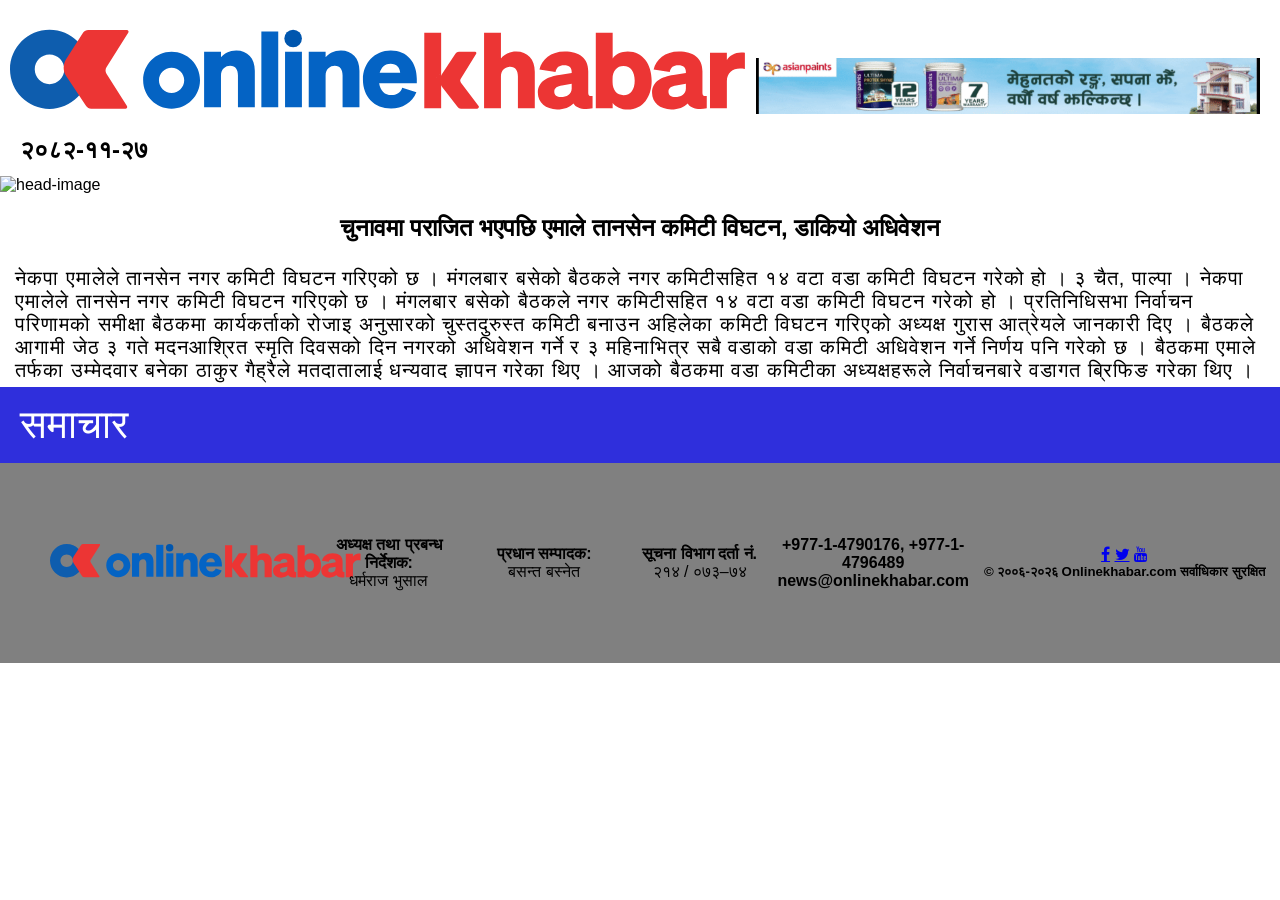
==== news.html @ 3332c592 "so many code included with responsiveness" ====
<!DOCTYPE html>
<html lang="en">

<head>
    <meta charset="UTF-8">
    <meta name="viewport" content="width=device-width, initial-scale=1.0">
    <title>Online Khabar - news</title>
    <link rel="stylesheet" href="https://cdnjs.cloudflare.com/ajax/libs/font-awesome/4.7.0/css/font-awesome.min.css">
    <link rel="stylesheet" href="style.css">
</head>

<body>
    <div class="top-header">
        <div class="logo">
            <img src="img/main-logo-new.svg" alt="logo">
            <div class="date">२०८२-११-२७</div>
        </div>

        <div class="advertise">
            <img src="img/750x85_OK_desktopearpanel-ezgif.com-video-to-gif-converter.gif" alt="advertisement">

        </div>
    </div>

    <section class="news">
        <div class="head-image"><img src="https://www.onlinekhabar.com/wp-content/uploads/2026/03/palpa-uml-1024x500.jpg" alt="head-image">
        <h1 class="head-title">चुनावमा पराजित भएपछि एमाले तानसेन कमिटी विघटन, डाकियो अधिवेशन</h1>
        <p>नेकपा एमालेले तानसेन नगर कमिटी विघटन गरिएको छ । मंगलबार बसेको बैठकले नगर कमिटीसहित १४ वटा वडा कमिटी विघटन गरेको हो । ३ चैत, पाल्पा । नेकपा एमालेले तानसेन नगर कमिटी विघटन गरिएको छ । मंगलबार बसेको बैठकले नगर कमिटीसहित १४ वटा वडा कमिटी विघटन गरेको हो । प्रतिनिधिसभा निर्वाचन परिणामको समीक्षा बैठकमा कार्यकर्ताको रोजाइ अनुसारको चुस्तदुरुस्त कमिटी बनाउन अहिलेका कमिटी विघटन गरिएको अध्यक्ष गुरास आत्रेयले जानकारी दिए । बैठकले आगामी जेठ ३ गते मदनआश्रित स्मृति दिवसको दिन नगरको अधिवेशन गर्ने र ३ महिनाभित्र सबै वडाको वडा कमिटी अधिवेशन गर्ने निर्णय पनि गरेको छ । बैठकमा एमाले तर्फका उम्मेदवार बनेका ठाकुर गैह्रैले मतदातालाई धन्यवाद ज्ञापन गरेका थिए । आजको बैठकमा वडा कमिटीका अध्यक्षहरूले निर्वाचनबारे वडागत ब्रिफिङ गरेका थिए ।</p>
        </div>
    </section>

        <div class="more-news">
        <div class="marquee"><a href="index.html"  target="_blank" class="btn">समाचार</a>
        </div>
    </div>
    <footer class="footer">
        <div class="footer-logo">
            <img src="img/main-logo-new.svg" alt="logo">
        </div>
        <div class="dharmaraj">
            <h4>
                अध्यक्ष तथा प्रबन्ध निर्देशक:
            </h4>
            <p>धर्मराज भुसाल</p>
        </div>
        <div class="basanta">
            <h4>
                प्रधान सम्पादक:
            </h4>
            <p>बसन्त बस्नेत</p>
        </div>
        <div class="suchana">
            <h4>
                सूचना विभाग दर्ता नं.
            </h4>
            <p>२१४ / ०७३–७४</p>
        </div>
        <div class="khabar">
            <h4>
                +977-1-4790176, +977-1-4796489
            </h4>
            <h4>news@onlinekhabar.com</h4>
        </div>
        <div class="social">
            <a href="https://www.facebook.com/onlinekhabarnews/" target="_blank" class="fa fa-facebook"></a>
            <a href="https://twitter.com/online_khabar" target="_blank" class="fa fa-twitter"></a>
            <a href="https://www.youtube.com/channel/UCo4cuctdb-1YdZNgWEVZGwA" target="_blank"
                class="fa fa-youtube"></a>
            <h5>© २००६-२०२६ Onlinekhabar.com सर्वाधिकार सुरक्षित</h5>
        </div>
    </footer>
</body>

</html>
---- style.css ----
* {
    margin: 0;
    padding: 0;
}

body {
    /* background-color: aquamarine; */
    font-family: Arial, sans-serif;
}

.top-header {
    display: flex;
    justify-content: space-between;
    align-items: center;
    background: white;
    padding: 10px;
}

.logo img {
    height: 120px;
    width: auto;
}

.advertise {
    padding: 0 10px;
}

.logo .date {
    padding: 2px 10px;
    font-size: 24px;
    font-weight: bold;
}

.bar_table {
    border-collapse: collapse;
    width: 100%;
    margin-top: 20px;
}

tr td,
table tr th {
    border: 1px solid black;
    padding: 12px 20px;
    text-align: center;
    font-size: 18px;




}

.parties {
    display: flex;
    align-items: center;
    gap: 15px;
    justify-content: center;
}

.parties img {
    width: 60px;
    height: 60px;
    border-radius: 50%;
}

.parties p {
    font-size: 20px;
    font-weight: bold;
    margin: 0;
}

table tbody tr td {
    font-size: 18px;
}

.blue>div {
    background-color: blue;
    border-radius: 7px;
    height: 30px;
    width: 47.80%;
}

.green>div {
    background-color: green;
    border-radius: 7px;
    height: 30px;
    width: 16.27%;
}

.yellow>div {
    background-color: yellow;
    border-radius: 7px;
    height: 30px;
    width: 13.46%;
}

.red>div {
    background-color: red;
    border-radius: 7px;
    height: 30px;
    width: 7.50%;
}

.brown>div {
    background-color: brown;
    border-radius: 7px;
    height: 30px;
    width: 3.57%;
}

.gray>div {
    background-color: gray;
    border-radius: 7px;
    height: 30px;
    width: 3.06%;
}

.light-green>div {
    background-color: lightgreen;
    border-radius: 7px;
    height: 30px;
    width: 1.65%;
}

.sky-blue>div {
    background-color: skyblue;
    border-radius: 7px;
    height: 30px;
    width: 1.59%;
}

.black>div {
    background-color: black;
    border-radius: 7px;
    height: 30px;
    width: 0.73%;
}

.pink>div {
    background-color: pink;
    border-radius: 7px;
    height: 30px;
    width: 0.50%;
}

.more-news{
    align-items: center;
    display:grid;
}



.marquee .btn{
    padding: 15px 20px;
    border:blue;
    color:white;
    font-size: 40px;
    text-decoration: none;
    
}

.marquee{
    overflow:hidden;
    white-space: nowrap;
    background-color: rgb(47, 47, 220);
}

.marquee a{
    display:inline-block;
    animation:move 15s linear infinite;
}

@keyframes move {
    from {
        transform: translatex(100vw);
    }
    to{
        transform: translate(-100%);
    }
}


.footer {
    background-color: gray;
    display: grid;
    grid-template-columns: 2fr 1fr 1fr 1fr 1fr 2fr;
    grid-template-rows: 200px;
    align-items: center;
}

.footer-logo img {
    padding: 40px 50px;
    grid-column: 1/2;
}

.dharmaraj {
    grid-column: 2/3;
    text-align: center;
}

.basanta {
    grid-column: 3/4;
    text-align: center;
}

.suchana {
    grid-column: 4/5;
    text-align: center;
}

.khabar {
    grid-column: 5/6;
    text-align: center;
}

.social {
    grid-column: 6/7;
    text-align: center;
    padding: auto 50px;
}


.head-image img{
    width:100%;
}

.head-image h1{
    text-align: center;
    padding:20px 0;
}

.head-image p{
    padding:5px 15px;
    font-size: 20px;
    letter-spacing: 1px;
}


img{
    max-width: 100%;
    height: auto;
}


/*Now making responsive*/

/*for mobile max-width is 768px*/

@media (max-width:768px){
    .top-header{
        flex-direction: column;
        text-align: center;
        gap:10px
    }

    .logo img{
        height:80px;
    }

    .logo .date{
        font-size:18px;
    }

    .advertise img{
        width:100%;
        height:auto;
    }

    /*there is also important of table scroll so*/
    .election{
        overflow-x:auto;
    }

    .bar_table{
        min-width:700px;
    }


    /*now news section*/
    .head-image img{
        width:100%;
        height:auto;
    }

    .head-image h1{
        font-size:20px;
        padding:10px;
    }

    .head-image p{
        font-size: 16px;
        padding:10px;
    }


    /*now for marquee button*/
    .marquee .btn{
        font-size: 20px;
        padding:10px;
    }

    /*footer section*/
    .footer{
        grid-template-columns: 1fr;
        grid-template-rows:auto;
        text-align: center;
        gap:15px;
        padding:20px 0;
    }

    .footer-logo img{
        padding: 10px;
    }
}


/*now for tablet section ( max width is between 768px to 1024px*/

@media (max-width: 1024px){
    .logo img{
        height:100px
    }

    .footer{
        grid-template-columns: repeat(2, 1fr);
        grid-template-rows:auto;
        gap:20px;
        padding:20px;
    }

    .footer>div{
        grid-column: auto !important;
    }

    .bar_table{
        font-size: 14px;
    }

    .parties img{
        width:40px;
        height:40px;
    }

    .parties p{
        font-size:16px;
    }
}
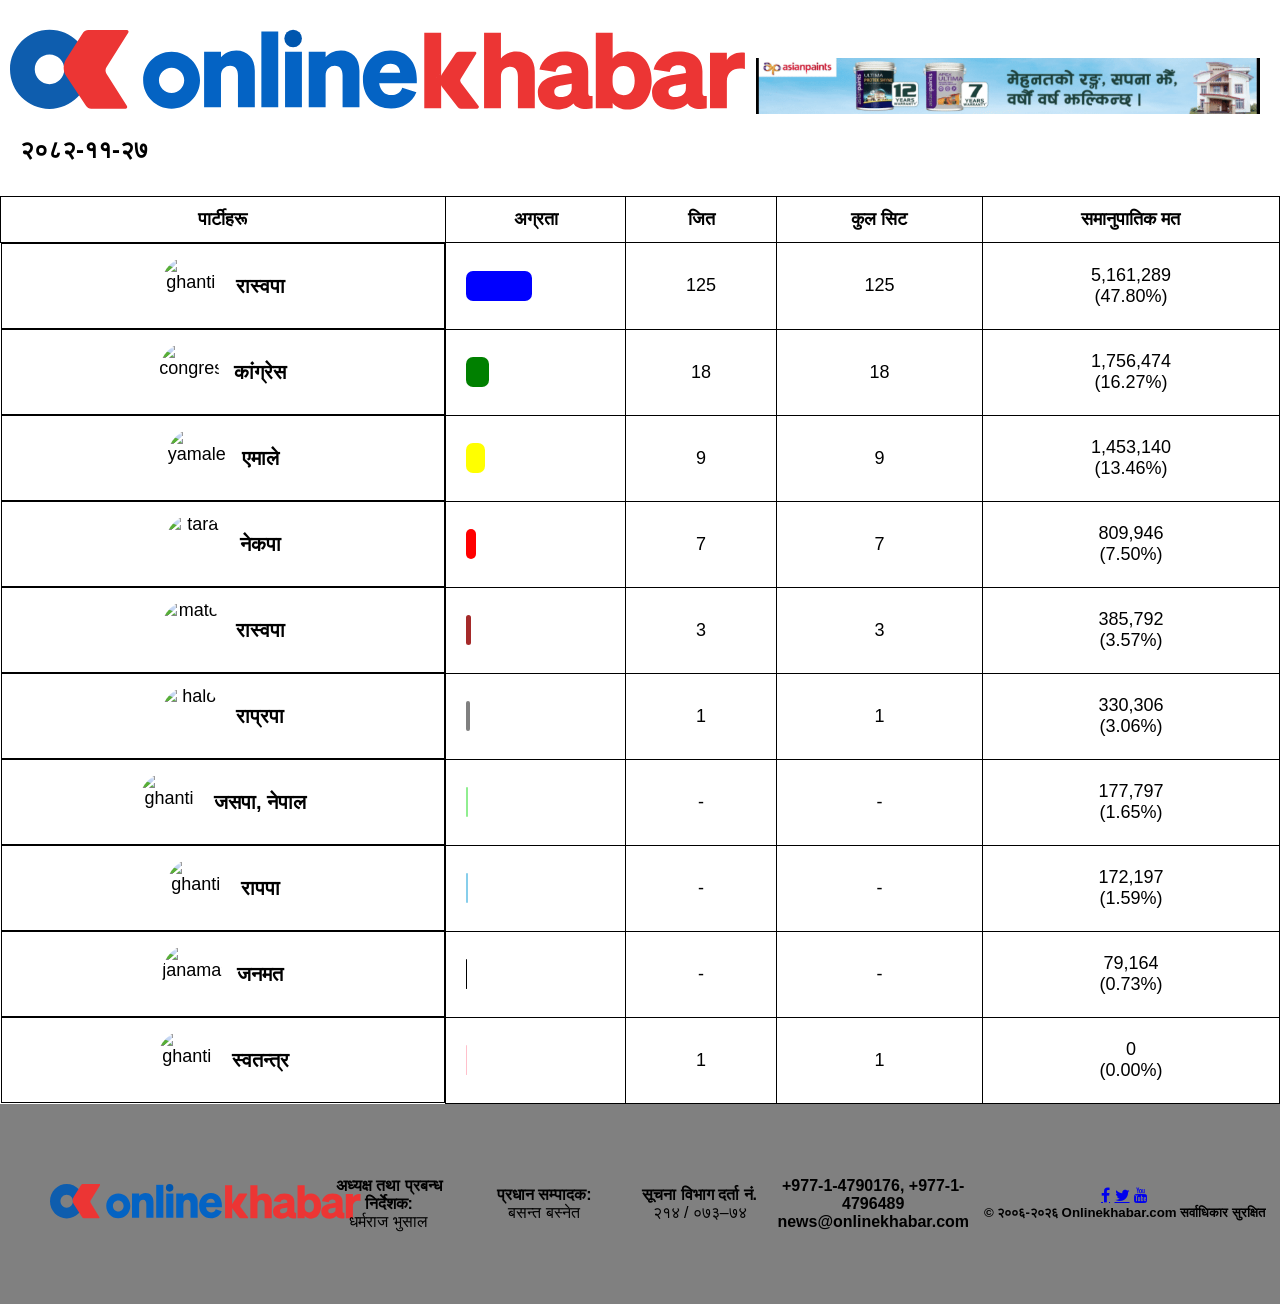
==== commit e845822c: "maintance" ====
--- a/news.html
+++ b/news.html
@@ -4,9 +4,9 @@
 <head>
     <meta charset="UTF-8">
     <meta name="viewport" content="width=device-width, initial-scale=1.0">
-    <title>Online Khabar - news</title>
+    <link rel="stylesheet" href="style.css">
     <link rel="stylesheet" href="https://cdnjs.cloudflare.com/ajax/libs/font-awesome/4.7.0/css/font-awesome.min.css">
-    <link rel="stylesheet" href="style.css">
+    <title>Online Khabar</title>
 </head>
 
 <body>
@@ -16,23 +16,170 @@
             <div class="date">२०८२-११-२७</div>
         </div>
 
+
+
         <div class="advertise">
             <img src="img/750x85_OK_desktopearpanel-ezgif.com-video-to-gif-converter.gif" alt="advertisement">
-
         </div>
     </div>
 
-    <section class="news">
-        <div class="head-image"><img src="https://www.onlinekhabar.com/wp-content/uploads/2026/03/palpa-uml-1024x500.jpg" alt="head-image">
-        <h1 class="head-title">चुनावमा पराजित भएपछि एमाले तानसेन कमिटी विघटन, डाकियो अधिवेशन</h1>
-        <p>नेकपा एमालेले तानसेन नगर कमिटी विघटन गरिएको छ । मंगलबार बसेको बैठकले नगर कमिटीसहित १४ वटा वडा कमिटी विघटन गरेको हो । ३ चैत, पाल्पा । नेकपा एमालेले तानसेन नगर कमिटी विघटन गरिएको छ । मंगलबार बसेको बैठकले नगर कमिटीसहित १४ वटा वडा कमिटी विघटन गरेको हो । प्रतिनिधिसभा निर्वाचन परिणामको समीक्षा बैठकमा कार्यकर्ताको रोजाइ अनुसारको चुस्तदुरुस्त कमिटी बनाउन अहिलेका कमिटी विघटन गरिएको अध्यक्ष गुरास आत्रेयले जानकारी दिए । बैठकले आगामी जेठ ३ गते मदनआश्रित स्मृति दिवसको दिन नगरको अधिवेशन गर्ने र ३ महिनाभित्र सबै वडाको वडा कमिटी अधिवेशन गर्ने निर्णय पनि गरेको छ । बैठकमा एमाले तर्फका उम्मेदवार बनेका ठाकुर गैह्रैले मतदातालाई धन्यवाद ज्ञापन गरेका थिए । आजको बैठकमा वडा कमिटीका अध्यक्षहरूले निर्वाचनबारे वडागत ब्रिफिङ गरेका थिए ।</p>
-        </div>
-    </section>
-
-        <div class="more-news">
-        <div class="marquee"><a href="index.html"  target="_blank" class="btn">समाचार</a>
-        </div>
+    <div class="election">
+        <table class="bar_table">
+            <thead>
+                <tr>
+                    <th>
+                        पार्टीहरू</th>
+                    <th>
+                        अग्रता</th>
+                    <th>
+                        जित</th>
+                    <th>
+                        कुल सिट</th>
+                    <th>
+                        समानुपातिक मत</th>
+                </tr>
+            </thead>
+            <tbody>
+                <tr>
+                    <td class="parties"><img
+                            src="https://election.onlinekhabar.com/wp-content/uploads/2022/11/Ghanti.jpg" alt="ghanti">
+                        <p>रास्वपा</p>
+                    </td>
+                    <td class="blue white">
+                        <div></div>
+                    </td>
+                    <td>125</td>
+                    <td>125</td>
+                    <td>5,161,289 <p>(47.80%)</p>
+                    </td>
+                </tr>
+                <td class="parties"><img src="https://election.onlinekhabar.com/wp-content/uploads/2026/02/Congress.jpg"
+                        alt="congress">
+                    <p>कांग्रेस</p>
+                </td>
+                <td class="green white">
+                    <div></div>
+                </td>
+                <td>18</td>
+                <td>18</td>
+                <td>1,756,474 <p>(16.27%)</p>
+                </td>
+                </tr>
+                <td class="parties"><img src="https://election.onlinekhabar.com/wp-content/uploads/2026/02/UML.jpg"
+                        alt="yamale">
+                    <p>एमाले</p>
+                </td>
+                <td class="yellow white">
+                    <div></div>
+                </td>
+                <td>9</td>
+                <td>9</td>
+                <td>1,453,140 <p>(13.46%)</p>
+                </td>
+                </tr>
+                <td class="parties"><img
+                        src="	https://election.onlinekhabar.com/wp-content/uploads/2026/02/Nepali-Communist-party.jpg"
+                        alt="tara">
+                    <p>नेकपा</p>
+                </td>
+                <td class="red white">
+                    <div></div>
+                </td>
+                <td>7</td>
+                <td>7</td>
+                <td>809,946 <p>(7.50%)</p>
+                </td>
+                </tr>
+                <tr>
+                    <td class="parties"><img
+                            src="https://election.onlinekhabar.com/wp-content/uploads/2026/02/Shram-Sanskriti-party.jpg"
+                            alt="mato">
+                        <p>रास्वपा</p>
+                    </td>
+                    <td class="brown white">
+                        <div></div>
+                    </td>
+                    <td>3</td>
+                    <td>3</td>
+                    <td>385,792 <p>(3.57%)</p>
+                    </td>
+                </tr>
+                <tr>
+                    <td class="parties"><img src="https://election.onlinekhabar.com/wp-content/uploads/2026/02/RPP.jpg"
+                            alt="halo">
+                        <p>राप्रपा</p>
+                    </td>
+                    <td class="gray white">
+                        <div></div>
+                    </td>
+                    <td>1</td>
+                    <td>1</td>
+                    <td>330,306 <p>(3.06%)</p>
+                    </td>
+                </tr>
+                <tr>
+                    <td class="parties"><img
+                            src="https://election.onlinekhabar.com/wp-content/uploads/2022/11/Jasapa.png" alt="ghanti">
+                        <p>जसपा, नेपाल</p>
+                    </td>
+                    <td class="light-green white">
+                        <div></div>
+                    </td>
+                    <td>-</td>
+                    <td>-</td>
+                    <td>177,797 <p>(1.65%) </p>
+                    </td>
+                </tr>
+                <tr>
+                    <td class="parties"><img
+                            src="https://election.onlinekhabar.com/wp-content/uploads/2026/02/All-chunab-chinha_new-2082-31.jpg"
+                            alt="ghanti">
+                        <p>रापपा</p>
+                    </td>
+                    <td class="sky-blue white">
+                        <div></div>
+                    </td>
+                    <td>-</td>
+                    <td>-</td>
+                    <td>172,197 <p>(1.59%)</p>
+                    </td>
+                </tr>
+
+                <tr>
+                    <td class="parties"><img
+                            src="https://election.onlinekhabar.com/wp-content/uploads/2022/11/Janamat-1.jpg"
+                            alt="janamat">
+                        <p>जनमत</p>
+                    </td>
+                    <td class="black white">
+                        <div></div>
+                    </td>
+                    <td>-</td>
+                    <td>-</td>
+                    <td>79,164 <p>(0.73%)</p>
+                    </td>
+                </tr>
+                <tr>
+                    <td class="parties"><img
+                            src="	https://election.onlinekhabar.com/wp-content/uploads/2022/11/swatantra.png"
+                            alt="ghanti">
+                        <p>स्वतन्त्र</p>
+                    </td>
+                    <td class="pink">
+                        <div></div>
+                    </td>
+                    <td>1</td>
+                    <td>1</td>
+                    <td>0<p>(0.00%)</p>
+                    </td>
+                </tr>
+            </tbody>
+        </table>
     </div>
+
+
+
+
     <footer class="footer">
         <div class="footer-logo">
             <img src="img/main-logo-new.svg" alt="logo">
